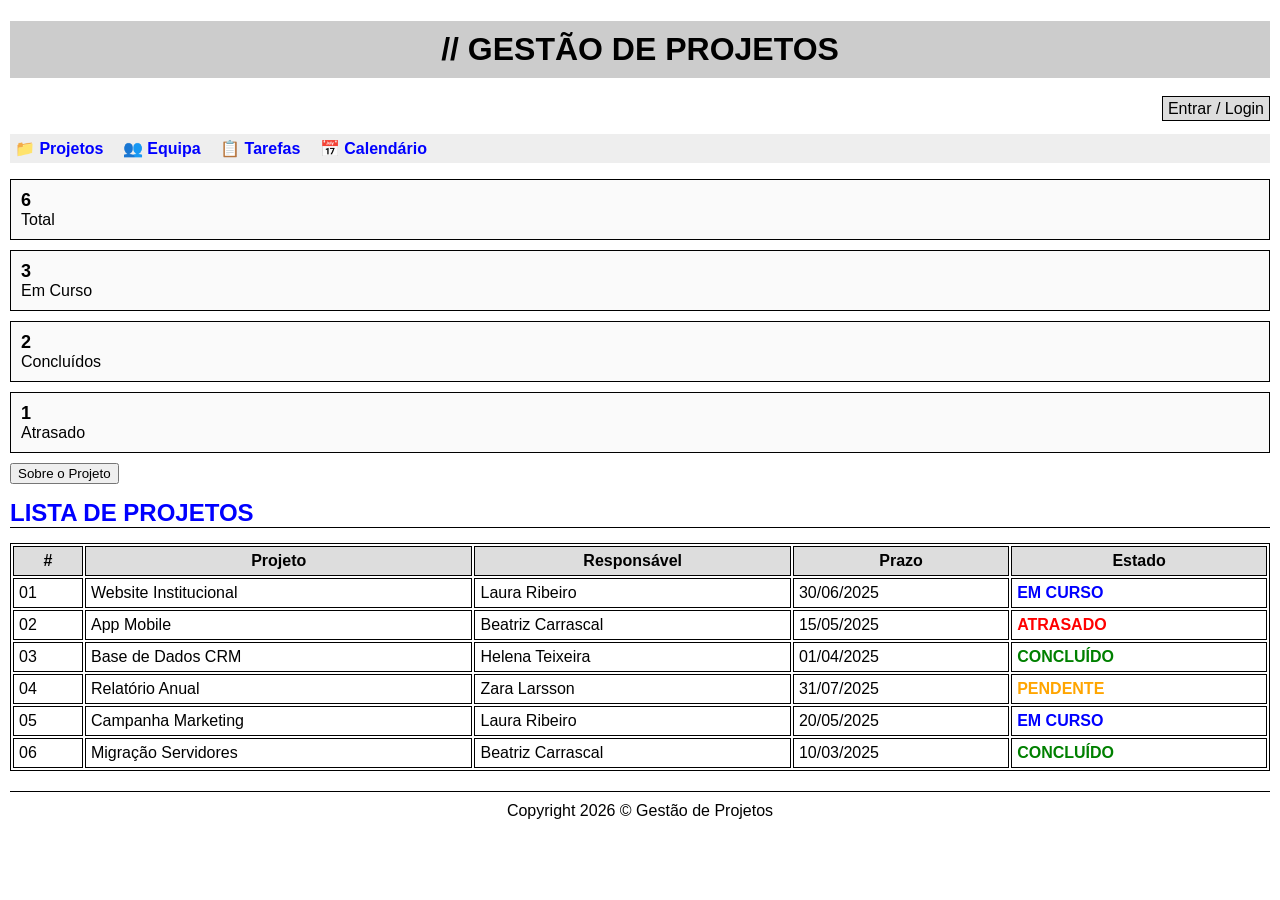
==== index.html @ 598c0485 "alterei o index" ====
<!DOCTYPE html>
<html>
<head>
  <meta charset="UTF-8">
  <meta name="viewport" content="width=device-width, initial-scale=1.0">
  <title>Gestão de Projetos</title>
  <link rel="stylesheet" href="styles/style.css">
  <script src="scripts/validacoes.js"></script>
</head>
<body>

<div id="all">
  <header>
    <h1>// GESTÃO DE PROJETOS</h1>
    <div class="login-container">
      <a href="login.html" class="btn-login">Entrar / Login</a>
    </div>
  </header>

  <div class="main-wrap">

    <nav>
      <ul>
        <li class="active"><a href="index.html">📁 Projetos</a></li>
        <li><a href="equipa.html">👥 Equipa</a></li>
        <li><a href="tarefas.html">📋 Tarefas</a></li>
        <li><a href="calendario.html">📅 Calendário</a></li>
      </ul>
    </nav>

    <div id="texto">

      <div class="cards">
        <div class="card">
          <span class="num">6</span><br>
          <span class="label">Total</span>
        </div>
        <div class="card">
          <span class="num">3</span><br>
          <span class="label">Em Curso</span>
        </div>
        <div class="card">
          <span class="num">2</span><br>
          <span class="label">Concluídos</span>
        </div>
        <div class="card">
          <span class="num">1</span><br>
          <span class="label">Atrasado</span>
        </div>
      </div>

      <button type="button" id="btn-sobre">Sobre o Projeto</button>
      
      <p id="info-grupo" hidden>
        <strong>Guião W0 - Gestão de Projetos</strong><br>
        Este projeto é uma plataforma para gestão de tarefas e equipas.<br>
        <strong>Grupo:</strong> Laura Ribeiro, Beatriz Carrascal, Helena Teixeira<br>
      </p>

      <h2>LISTA DE PROJETOS</h2>

      <table>
        <thead>
          <tr>
            <th>#</th>
            <th>Projeto</th>
            <th>Responsável</th>
            <th>Prazo</th>
            <th>Estado</th>
          </tr>
        </thead>
        <tbody>
          <tr>
            <td>01</td>
            <td>Website Institucional</td>
            <td>Laura Ribeiro</td>
            <td>30/06/2025</td>
            <td><span class="badge badge-em-curso">EM CURSO</span></td>
          </tr>
          <tr>
            <td>02</td>
            <td>App Mobile</td>
            <td>Beatriz Carrascal</td>
            <td>15/05/2025</td>
            <td><span class="badge badge-atrasado">ATRASADO</span></td>
          </tr>
          <tr>
            <td>03</td>
            <td>Base de Dados CRM</td>
            <td>Helena Teixeira</td>
            <td>01/04/2025</td>
            <td><span class="badge badge-concluido">CONCLUÍDO</span></td>
          </tr>
          <tr>
            <td>04</td>
            <td>Relatório Anual</td>
            <td>Zara Larsson</td>
            <td>31/07/2025</td>
            <td><span class="badge badge-pendente">PENDENTE</span></td>
          </tr>
          <tr>
            <td>05</td>
            <td>Campanha Marketing</td>
            <td>Laura Ribeiro</td>
            <td>20/05/2025</td>
            <td><span class="badge badge-em-curso">EM CURSO</span></td>
          </tr>
          <tr>
            <td>06</td>
            <td>Migração Servidores</td>
            <td>Beatriz Carrascal</td>
            <td>10/03/2025</td>
            <td><span class="badge badge-concluido">CONCLUÍDO</span></td>
          </tr>
        </tbody>
      </table>

    </div>

  </div>

  <footer>
    <div class="cr">Copyright 2026 &copy; Gestão de Projetos</div>
  </footer>

</div>

</body>
</html>
---- styles/style.css ----
body {
  font-family: Arial, sans-serif;
  background-color: #ffffff;
  color: #000000;
  margin: 10px;
}

h1 {
  background-color: #cccccc;
  color: #000000;
  text-align: center;
  padding: 10px;
}

h2 {
  color: #0000ff;
  border-bottom: 1px solid #000000;
  margin-top: 15px;
  margin-bottom: 15px;
}

a {
  color: #0000ff;
}

a:visited {
  color: purple;
}

nav ul {
  list-style-type: none;
  background-color: #eeeeee;
  padding: 5px;
}

nav ul li {
  display: inline; 
  margin-right: 15px;
}

nav ul li a {
  text-decoration: none;
  font-weight: bold;
}

table {
  width: 100%;
  border: 1px solid #000000;
  margin-top: 10px;
}

th, td {
  border: 1px solid #000000;
  padding: 5px;
}

thead {
  background-color: #dddddd;
}

.login-container {
  text-align: right;
  margin-bottom: 10px;
}

.btn-login, .btn-export {
  background-color: #dddddd;
  border: 1px solid #000000;
  padding: 3px 5px;
  text-decoration: none;
  color: #000000;
}

.badge {
  font-weight: bold;
}
.badge-em-curso  { color: blue; }
.badge-concluido { color: green; }
.badge-pendente  { color: orange; }
.badge-atrasado  { color: red; }

.card, .team-member, .evento-card {
  border: 1px solid #000000;
  padding: 10px;
  margin-bottom: 10px;
  background-color: #fafafa;
}

.card .num {
  font-size: 18px;
  font-weight: bold;
}

.member-avatar {
  font-size: 18px;
  font-weight: bold;
}

.login-body {
  background-color: #f0f0f0;
  padding: 50px;
}

.login-card {
  background-color: #ffffff;
  border: 1px solid #000000;
  width: 280px;
  margin: 0 auto;
  padding: 15px;
}

.input-group {
  margin-bottom: 10px;
}

.input-group label {
  display: block;
}

.input-group input {
  width: 95%;
}

.login-btn {
  width: 100%;
  padding: 5px;
  background-color: #cccccc;
  border: 1px solid #000000;
  cursor: pointer;
}

footer {
  margin-top: 20px;
  border-top: 1px solid #000000;
  padding: 10px;
  text-align: center;
}
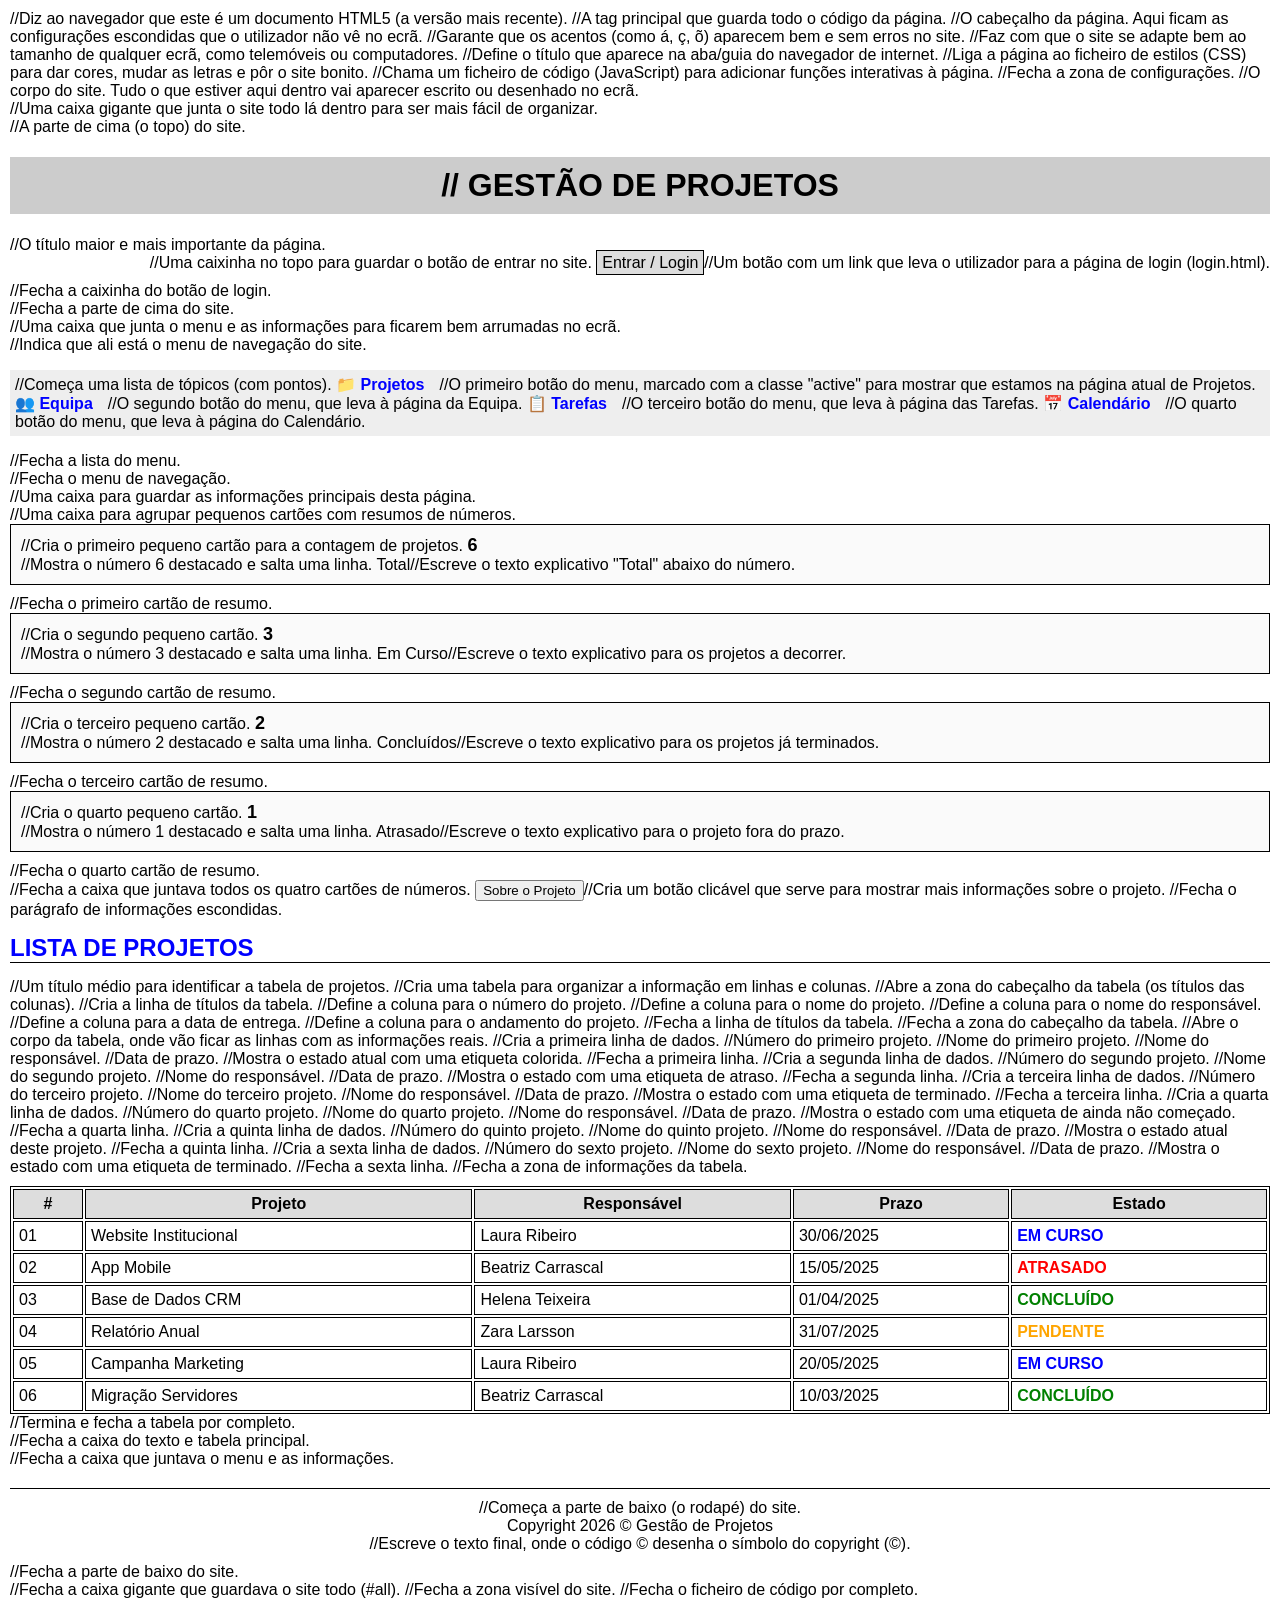
==== commit cc10e38b: "Adicionei os comentários" ====
--- a/index.html
+++ b/index.html
@@ -1,129 +1,129 @@
-<!DOCTYPE html>
-<html>
-<head>
-  <meta charset="UTF-8">
-  <meta name="viewport" content="width=device-width, initial-scale=1.0">
-  <title>Gestão de Projetos</title>
-  <link rel="stylesheet" href="styles/style.css">
-  <script src="scripts/validacoes.js"></script>
-</head>
-<body>
+<!DOCTYPE html>//Diz ao navegador que este é um documento HTML5 (a versão mais recente).
+<html>//A tag principal que guarda todo o código da página.
+<head>//O cabeçalho da página. Aqui ficam as configurações escondidas que o utilizador não vê no ecrã.
+  <meta charset="UTF-8">//Garante que os acentos (como á, ç, õ) aparecem bem e sem erros no site.
+  <meta name="viewport" content="width=device-width, initial-scale=1.0">//Faz com que o site se adapte bem ao tamanho de qualquer ecrã, como telemóveis ou computadores.
+  <title>Gestão de Projetos</title>//Define o título que aparece na aba/guia do navegador de internet.
+  <link rel="stylesheet" href="styles/style.css">//Liga a página ao ficheiro de estilos (CSS) para dar cores, mudar as letras e pôr o site bonito.
+  <script src="scripts/validacoes.js"></script>//Chama um ficheiro de código (JavaScript) para adicionar funções interativas à página.
+</head>//Fecha a zona de configurações.
+<body>//O corpo do site. Tudo o que estiver aqui dentro vai aparecer escrito ou desenhado no ecrã.
 
-<div id="all">
-  <header>
-    <h1>// GESTÃO DE PROJETOS</h1>
-    <div class="login-container">
-      <a href="login.html" class="btn-login">Entrar / Login</a>
-    </div>
-  </header>
+<div id="all">//Uma caixa gigante que junta o site todo lá dentro para ser mais fácil de organizar.
+  <header>//A parte de cima (o topo) do site.
+    <h1>// GESTÃO DE PROJETOS</h1>//O título maior e mais importante da página.
+    <div class="login-container">//Uma caixinha no topo para guardar o botão de entrar no site.
+      <a href="login.html" class="btn-login">Entrar / Login</a>//Um botão com um link que leva o utilizador para a página de login (login.html).
+    </div>//Fecha a caixinha do botão de login.
+  </header>//Fecha a parte de cima do site.
 
-  <div class="main-wrap">
+  <div class="main-wrap">//Uma caixa que junta o menu e as informações para ficarem bem arrumadas no ecrã.
 
-    <nav>
-      <ul>
-        <li class="active"><a href="index.html">📁 Projetos</a></li>
-        <li><a href="equipa.html">👥 Equipa</a></li>
-        <li><a href="tarefas.html">📋 Tarefas</a></li>
-        <li><a href="calendario.html">📅 Calendário</a></li>
-      </ul>
-    </nav>
+    <nav>//Indica que ali está o menu de navegação do site.  
+      <ul>//Começa uma lista de tópicos (com pontos).
+        <li class="active"><a href="index.html">📁 Projetos</a></li>//O primeiro botão do menu, marcado com a classe "active" para mostrar que estamos na página atual de Projetos.
+        <li><a href="equipa.html">👥 Equipa</a></li>//O segundo botão do menu, que leva à página da Equipa.
+        <li><a href="tarefas.html">📋 Tarefas</a></li>//O terceiro botão do menu, que leva à página das Tarefas.  
+        <li><a href="calendario.html">📅 Calendário</a></li>//O quarto botão do menu, que leva à página do Calendário.
+      </ul>//Fecha a lista do menu.
+    </nav>//Fecha o menu de navegação.
 
-    <div id="texto">
+    <div id="texto">//Uma caixa para guardar as informações principais desta página.
 
-      <div class="cards">
-        <div class="card">
-          <span class="num">6</span><br>
-          <span class="label">Total</span>
-        </div>
-        <div class="card">
-          <span class="num">3</span><br>
-          <span class="label">Em Curso</span>
-        </div>
-        <div class="card">
-          <span class="num">2</span><br>
-          <span class="label">Concluídos</span>
-        </div>
-        <div class="card">
-          <span class="num">1</span><br>
-          <span class="label">Atrasado</span>
-        </div>
-      </div>
+      <div class="cards">//Uma caixa para agrupar pequenos cartões com resumos de números.
+        <div class="card">//Cria o primeiro pequeno cartão para a contagem de projetos.
+          <span class="num">6</span><br>//Mostra o número 6 destacado e salta uma linha.
+          <span class="label">Total</span>//Escreve o texto explicativo "Total" abaixo do número.
+        </div>//Fecha o primeiro cartão de resumo.
+        <div class="card">//Cria o segundo pequeno cartão.
+          <span class="num">3</span><br>//Mostra o número 3 destacado e salta uma linha.
+          <span class="label">Em Curso</span>//Escreve o texto explicativo para os projetos a decorrer.
+        </div>//Fecha o segundo cartão de resumo.
+        <div class="card">//Cria o terceiro pequeno cartão.
+          <span class="num">2</span><br>//Mostra o número 2 destacado e salta uma linha.  
+          <span class="label">Concluídos</span>//Escreve o texto explicativo para os projetos já terminados.
+        </div>//Fecha o terceiro cartão de resumo.  
+        <div class="card">//Cria o quarto pequeno cartão.
+          <span class="num">1</span><br>//Mostra o número 1 destacado e salta uma linha.
+          <span class="label">Atrasado</span>//Escreve o texto explicativo para o projeto fora do prazo.
+        </div>//Fecha o quarto cartão de resumo.
+      </div>//Fecha a caixa que juntava todos os quatro cartões de números.
 
-      <button type="button" id="btn-sobre">Sobre o Projeto</button>
+      <button type="button" id="btn-sobre">Sobre o Projeto</button>//Cria um botão clicável que serve para mostrar mais informações sobre o projeto.
       
-      <p id="info-grupo" hidden>
-        <strong>Guião W0 - Gestão de Projetos</strong><br>
-        Este projeto é uma plataforma para gestão de tarefas e equipas.<br>
-        <strong>Grupo:</strong> Laura Ribeiro, Beatriz Carrascal, Helena Teixeira<br>
-      </p>
+      <p id="info-grupo" hidden>//Cria um parágrafo com um identificador, que começa escondido (hidden) e só aparece quando se clica no botão anterior.
+        <strong>Projeto DEAPC - Gestão de Projetos</strong><br>// Nome do projeto destacado em negrito e salta uma linha.  
+        O principal objetivo da aplicação é otimizar a gestão de projetos através de uma plataforma centralizada. O sistema permite reunir dados de projetos, equipas e tarefas no mesmo espaço, garantindo a atualização das listas de tarefas e a monitorização contínua do progresso e do estado das atividades.<br>//Texto normal que explica o que faz o sistema e salta uma linha no fim.  
+        <strong>Grupo:</strong> Laura Ribeiro, Beatriz Carrascal, Helena Teixeira<br>//Mostra a palavra "Grupo:" a negrito e lista os nomes das pessoas.
+      </p>//Fecha o parágrafo de informações escondidas.
 
-      <h2>LISTA DE PROJETOS</h2>
+      <h2>LISTA DE PROJETOS</h2>//Um título médio para identificar a tabela de projetos.
 
-      <table>
-        <thead>
-          <tr>
-            <th>#</th>
-            <th>Projeto</th>
-            <th>Responsável</th>
-            <th>Prazo</th>
-            <th>Estado</th>
-          </tr>
-        </thead>
-        <tbody>
-          <tr>
-            <td>01</td>
-            <td>Website Institucional</td>
-            <td>Laura Ribeiro</td>
-            <td>30/06/2025</td>
-            <td><span class="badge badge-em-curso">EM CURSO</span></td>
-          </tr>
-          <tr>
-            <td>02</td>
-            <td>App Mobile</td>
-            <td>Beatriz Carrascal</td>
-            <td>15/05/2025</td>
-            <td><span class="badge badge-atrasado">ATRASADO</span></td>
-          </tr>
-          <tr>
-            <td>03</td>
-            <td>Base de Dados CRM</td>
-            <td>Helena Teixeira</td>
-            <td>01/04/2025</td>
-            <td><span class="badge badge-concluido">CONCLUÍDO</span></td>
-          </tr>
-          <tr>
-            <td>04</td>
-            <td>Relatório Anual</td>
-            <td>Zara Larsson</td>
-            <td>31/07/2025</td>
-            <td><span class="badge badge-pendente">PENDENTE</span></td>
-          </tr>
-          <tr>
-            <td>05</td>
-            <td>Campanha Marketing</td>
-            <td>Laura Ribeiro</td>
-            <td>20/05/2025</td>
-            <td><span class="badge badge-em-curso">EM CURSO</span></td>
-          </tr>
-          <tr>
-            <td>06</td>
-            <td>Migração Servidores</td>
-            <td>Beatriz Carrascal</td>
-            <td>10/03/2025</td>
-            <td><span class="badge badge-concluido">CONCLUÍDO</span></td>
-          </tr>
-        </tbody>
-      </table>
+      <table>//Cria uma tabela para organizar a informação em linhas e colunas.
+        <thead>//Abre a zona do cabeçalho da tabela (os títulos das colunas).
+          <tr>//Cria a linha de títulos da tabela.
+            <th>#</th>//Define a coluna para o número do projeto.
+            <th>Projeto</th>//Define a coluna para o nome do projeto.  
+            <th>Responsável</th>//Define a coluna para o nome do responsável.
+            <th>Prazo</th>//Define a coluna para a data de entrega.
+            <th>Estado</th>//Define a coluna para o andamento do projeto.
+          </tr>//Fecha a linha de títulos da tabela.
+        </thead>//Fecha a zona do cabeçalho da tabela.
+        <tbody>//Abre o corpo da tabela, onde vão ficar as linhas com as informações reais.
+          <tr>//Cria a primeira linha de dados.
+            <td>01</td>//Número do primeiro projeto.
+            <td>Website Institucional</td>//Nome do primeiro projeto.  
+            <td>Laura Ribeiro</td>//Nome do responsável.
+            <td>30/06/2025</td>//Data de prazo.
+            <td><span class="badge badge-em-curso">EM CURSO</span></td>//Mostra o estado atual com uma etiqueta colorida.  
+          </tr>//Fecha a primeira linha.
+          <tr>//Cria a segunda linha de dados.
+            <td>02</td>//Número do segundo projeto.
+            <td>App Mobile</td>//Nome do segundo projeto.  
+            <td>Beatriz Carrascal</td>//Nome do responsável.
+            <td>15/05/2025</td>//Data de prazo.  
+            <td><span class="badge badge-atrasado">ATRASADO</span></td>//Mostra o estado com uma etiqueta de atraso.
+          </tr>//Fecha a segunda linha.
+          <tr>//Cria a terceira linha de dados.
+            <td>03</td>//Número do terceiro projeto.
+            <td>Base de Dados CRM</td>//Nome do terceiro projeto.
+            <td>Helena Teixeira</td>//Nome do responsável.
+            <td>01/04/2025</td>//Data de prazo.
+            <td><span class="badge badge-concluido">CONCLUÍDO</span></td>//Mostra o estado com uma etiqueta de terminado.
+          </tr>//Fecha a terceira linha.
+          <tr>//Cria a quarta linha de dados.
+            <td>04</td>//Número do quarto projeto.
+            <td>Relatório Anual</td>//Nome do quarto projeto.
+            <td>Zara Larsson</td>//Nome do responsável.
+            <td>31/07/2025</td>//Data de prazo.
+            <td><span class="badge badge-pendente">PENDENTE</span></td>//Mostra o estado com uma etiqueta de ainda não começado.
+          </tr>//Fecha a quarta linha.
+          <tr>//Cria a quinta linha de dados.
+            <td>05</td>//Número do quinto projeto.
+            <td>Campanha Marketing</td>//Nome do quinto projeto.
+            <td>Laura Ribeiro</td>//Nome do responsável.
+            <td>20/05/2025</td>//Data de prazo.
+            <td><span class="badge badge-em-curso">EM CURSO</span></td>//Mostra o estado atual deste projeto.
+          </tr>//Fecha a quinta linha.
+          <tr>//Cria a sexta linha de dados.
+            <td>06</td>//Número do sexto projeto.
+            <td>Migração Servidores</td>//Nome do sexto projeto.
+            <td>Beatriz Carrascal</td>//Nome do responsável.
+            <td>10/03/2025</td>//Data de prazo.
+            <td><span class="badge badge-concluido">CONCLUÍDO</span></td>//Mostra o estado com uma etiqueta de terminado.
+          </tr>//Fecha a sexta linha.
+        </tbody>//Fecha a zona de informações da tabela.
+      </table>//Termina e fecha a tabela por completo.
 
-    </div>
+    </div>//Fecha a caixa do texto e tabela principal.
 
-  </div>
+  </div>//Fecha a caixa que juntava o menu e as informações.
 
-  <footer>
-    <div class="cr">Copyright 2026 &copy; Gestão de Projetos</div>
-  </footer>
+  <footer>//Começa a parte de baixo (o rodapé) do site.
+    <div class="cr">Copyright 2026 &copy; Gestão de Projetos</div>//Escreve o texto final, onde o código &copy; desenha o símbolo do copyright (©).
+  </footer>//Fecha a parte de baixo do site.
 
-</div>
+</div>//Fecha a caixa gigante que guardava o site todo (#all).
 
-</body>
-</html>+</body>//Fecha a zona visível do site.
+</html>//Fecha o ficheiro de código por completo.
--- a/styles/style.css
+++ b/styles/style.css
@@ -1,89 +1,105 @@
+/* Aplica estilos ao corpo inteiro de todas as páginas */
 body {
-  font-family: Arial, sans-serif;
-  background-color: #ffffff;
-  color: #000000;
-  margin: 10px;
+  font-family: Arial, sans-serif; /* Define a fonte do texto*/
+  background-color: #ffffff; /* Define a cor de fundo como branco */
+  color: #000000; /* Define a cor do texto como preto */
+  margin: 10px; /* Cria uma margem de segurança de 10 píxeis a toda a volta da página */
 }
 
+/* Aplica estilos aos títulos principais (Tag h1) */
 h1 {
-  background-color: #cccccc;
-  color: #000000;
-  text-align: center;
-  padding: 10px;
+  background-color: #cccccc; /* Define uma cor de fundo cinzenta clara para o título */
+  color: #000000; /* Define a cor do texto do título como preto */
+  text-align: center; /* Centra o texto do título horizontalmente */
+  padding: 10px; /* Cria um espaçamento interno de 10 píxeis entre o texto e a borda do fundo */
 }
 
+/* Aplica estilos aos subtítulos (Tag h2) */
 h2 {
-  color: #0000ff;
-  border-bottom: 1px solid #000000;
-  margin-top: 15px;
-  margin-bottom: 15px;
+  color: #0000ff; /* Define a cor do texto como azul */
+  border-bottom: 1px solid #000000; /* Cria uma linha preta sólida de 1 píxel logo abaixo do subtítulo */
+  margin-top: 15px; /* Espaço exterior de 15 píxeis acima do h2 */
+  margin-bottom: 15px; /* Espaço exterior de 15 píxeis abaixo do h2 */
 }
 
+/* Aplica estilos a todos os links (Tag a) */
 a {
-  color: #0000ff;
+  color: #0000ff; /* Define a cor padrão dos links como azul */
 }
 
+/* Altera o aspeto dos links que o utilizador já clicou/visitou anteriormente */
 a:visited {
-  color: purple;
+  color: purple; /* Transforma a cor do link visitado em roxo */
 }
 
+/* Aplica estilos ao contentor da lista do menu de navegação */
 nav ul {
-  list-style-type: none;
-  background-color: #eeeeee;
-  padding: 5px;
+  list-style-type: none; /* Remove as bolinhas/pontos padrão da lista predefinida */
+  background-color: #eeeeee; /* Define um fundo cinzento muito claro para a barra de menu */
+  padding: 5px; /* Espaçamento interno de 5 píxeis dentro do menu */
 }
 
+/* Aplica estilos a cada item individual do menu (as opções) */
 nav ul li {
-  display: inline; 
-  margin-right: 15px;
+  display: inline; /* Força os itens a ficarem lado a lado (na horizontal) em vez de empilhados */
+  margin-right: 15px; /* Cria um espaço de 15 píxeis à direita de cada item para que não fiquem colados */
 }
 
+/* Aplica estilos aos links que estão especificamente dentro do menu de navegação */
 nav ul li a {
-  text-decoration: none;
-  font-weight: bold;
+  text-decoration: none; /* Remove o sublinhado padrão dos links no menu */
+  font-weight: bold; /* Torna o texto do menu em negrito */
 }
 
+/* Aplica estilos globais para todas as tabelas */
 table {
-  width: 100%;
-  border: 1px solid #000000;
-  margin-top: 10px;
+  width: 100%; width: 100%; /* Força a tabela a esticar até ocupar 100% da largura do ecrã disponível */
+  border: 1px solid #000000; /* Coloca uma borda preta sólida de 1 píxel à volta da tabela */
+  margin-top: 10px; /* Afasta a tabela 10 píxeis do elemento que estiver acima dela */
 }
 
+/* Aplica estilos simultaneamente às células de cabeçalho (th) e células normais (td) */
 th, td {
-  border: 1px solid #000000;
-  padding: 5px;
+  border: 1px solid #000000; /* Desenha uma borda preta de 1 píxel à volta de cada célula individual */
+  padding: 5px; /* Dá um espaçamento interno de 5 píxeis para o texto não colar nas bordas */
 }
 
+/* Aplica estilos específicos à linha de cabeçalho da tabela */
 thead {
-  background-color: #dddddd;
+  background-color: #dddddd; /* Define um fundo cinzento claro para a linha de cabeçalho */
 }
 
+/* Classe utilitária para posicionar a zona de login */
 .login-container {
-  text-align: right;
-  margin-bottom: 10px;
+  text-align: right; /* Alinha o botão ou texto de login totalmente à direita */
+  margin-bottom: 10px; /* Afasta este bloco 10 píxeis do conteúdo que vem abaixo */
 }
 
+/* Estilização conjunta dos botões de Login e de Exportar Calendário */
 .btn-login, .btn-export {
-  background-color: #dddddd;
-  border: 1px solid #000000;
-  padding: 3px 5px;
-  text-decoration: none;
-  color: #000000;
+  background-color: #dddddd; /* Define a cor de fundo do botão como cinzento */
+  border: 1px solid #000000; /* Cria uma borda preta fina de 1 píxel */
+  padding: 3px 5px; /* Define o tamanho interno: 3 píxeis acima/abaixo e 5 píxeis aos lados */
+  text-decoration: none; /* Garante que o texto (que é um link) não fica sublinhado */
+  color: #000000; /* Define a cor do texto do botão como preto */
 }
 
+/* Classe base para os emblemas (badges) de estado na tabela */
 .badge {
-  font-weight: bold;
+  font-weight: bold; /* Torna o texto do estado sempre em negrito */
 }
-.badge-em-curso  { color: blue; }
-.badge-concluido { color: green; }
-.badge-pendente  { color: orange; }
-.badge-atrasado  { color: red; }
+/* Classes específicas que mudam a cor do texto dependendo do estado da tarefa */
+.badge-em-curso  { color: blue; } /* Se estiver em curso, o texto fica azul */
+.badge-concluido { color: green; } /* Se estiver concluído, o texto fica verde */
+.badge-pendente  { color: orange; } /* Se estiver pendente, o texto fica cor-de-laranja */
+.badge-atrasado  { color: red; } /* Se estiver atrasado, o texto fica vermelho */
 
+/* Aplica estilos estruturais idênticos a blocos de informação (cards, membros da equipa e eventos) */
 .card, .team-member, .evento-card {
-  border: 1px solid #000000;
-  padding: 10px;
-  margin-bottom: 10px;
-  background-color: #fafafa;
+  border: 1px solid #000000; /* Moldura preta fina ao redor do bloco */
+  padding: 10px; /* Espaço livre interno de 10 píxeis em todos os lados */
+  margin-bottom: 10px; /* Empurra o bloco seguinte 10 píxeis para baixo, separando-os */
+  background-color: #fafafa; /* Define uma cor de fundo quase branca para o bloco */
 }
 
 .card .num {
@@ -109,17 +125,21 @@
   padding: 15px;
 }
 
+
 .input-group {
   margin-bottom: 10px;
 }
+
 
 .input-group label {
   display: block;
 }
 
+
 .input-group input {
   width: 95%;
 }
+
 
 .login-btn {
   width: 100%;
@@ -129,6 +149,7 @@
   cursor: pointer;
 }
 
+
 footer {
   margin-top: 20px;
   border-top: 1px solid #000000;
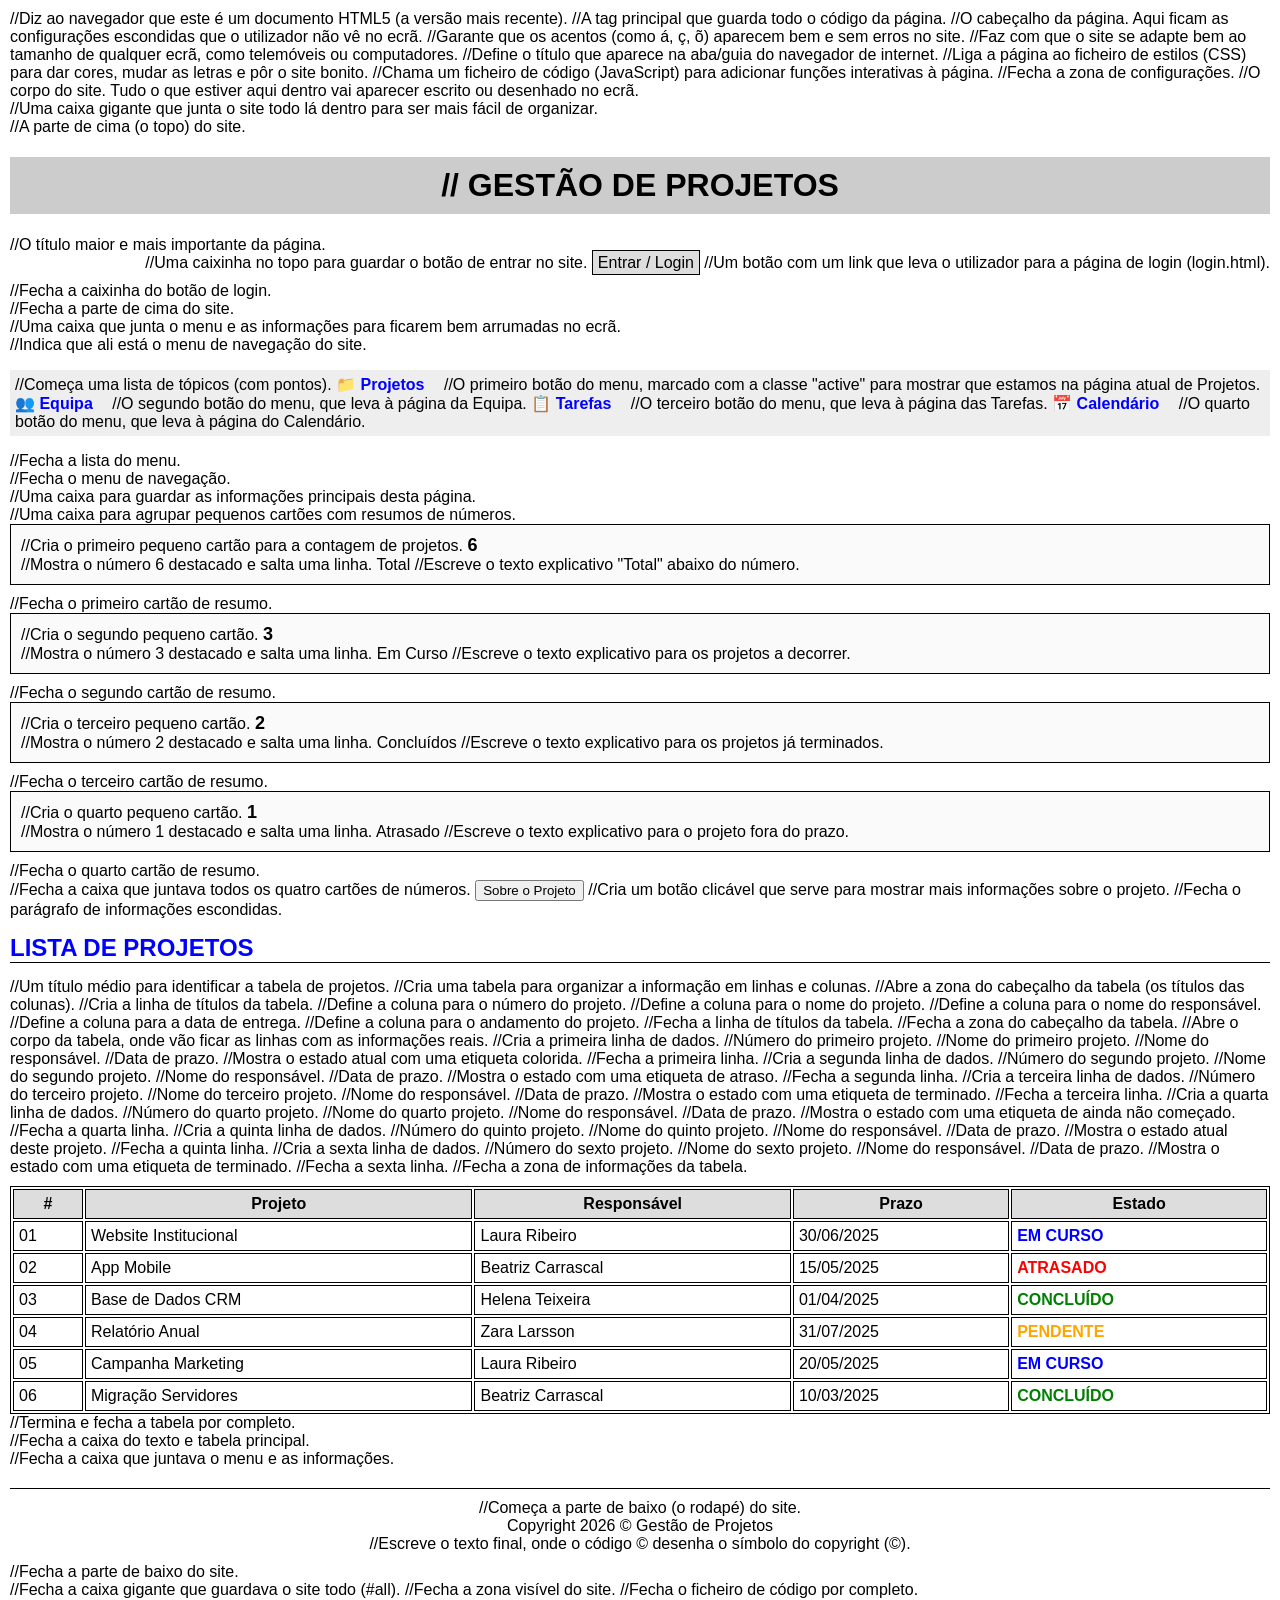
==== commit 742f932a: "tarefas.html e login.html" ====
--- a/index.html
+++ b/index.html
@@ -1,129 +1,129 @@
-<!DOCTYPE html>//Diz ao navegador que este é um documento HTML5 (a versão mais recente).
-<html>//A tag principal que guarda todo o código da página.
-<head>//O cabeçalho da página. Aqui ficam as configurações escondidas que o utilizador não vê no ecrã.
-  <meta charset="UTF-8">//Garante que os acentos (como á, ç, õ) aparecem bem e sem erros no site.
-  <meta name="viewport" content="width=device-width, initial-scale=1.0">//Faz com que o site se adapte bem ao tamanho de qualquer ecrã, como telemóveis ou computadores.
-  <title>Gestão de Projetos</title>//Define o título que aparece na aba/guia do navegador de internet.
-  <link rel="stylesheet" href="styles/style.css">//Liga a página ao ficheiro de estilos (CSS) para dar cores, mudar as letras e pôr o site bonito.
-  <script src="scripts/validacoes.js"></script>//Chama um ficheiro de código (JavaScript) para adicionar funções interativas à página.
-</head>//Fecha a zona de configurações.
-<body>//O corpo do site. Tudo o que estiver aqui dentro vai aparecer escrito ou desenhado no ecrã.
+<!DOCTYPE html> //Diz ao navegador que este é um documento HTML5 (a versão mais recente).
+<html> //A tag principal que guarda todo o código da página.
+<head> //O cabeçalho da página. Aqui ficam as configurações escondidas que o utilizador não vê no ecrã.
+  <meta charset="UTF-8"> //Garante que os acentos (como á, ç, õ) aparecem bem e sem erros no site.
+  <meta name="viewport" content="width=device-width, initial-scale=1.0"> //Faz com que o site se adapte bem ao tamanho de qualquer ecrã, como telemóveis ou computadores.
+  <title>Gestão de Projetos</title> //Define o título que aparece na aba/guia do navegador de internet.
+  <link rel="stylesheet" href="styles/style.css"> //Liga a página ao ficheiro de estilos (CSS) para dar cores, mudar as letras e pôr o site bonito.
+  <script src="scripts/validacoes.js"></script> //Chama um ficheiro de código (JavaScript) para adicionar funções interativas à página.
+</head> //Fecha a zona de configurações.
+<body> //O corpo do site. Tudo o que estiver aqui dentro vai aparecer escrito ou desenhado no ecrã.
 
-<div id="all">//Uma caixa gigante que junta o site todo lá dentro para ser mais fácil de organizar.
-  <header>//A parte de cima (o topo) do site.
-    <h1>// GESTÃO DE PROJETOS</h1>//O título maior e mais importante da página.
-    <div class="login-container">//Uma caixinha no topo para guardar o botão de entrar no site.
-      <a href="login.html" class="btn-login">Entrar / Login</a>//Um botão com um link que leva o utilizador para a página de login (login.html).
-    </div>//Fecha a caixinha do botão de login.
-  </header>//Fecha a parte de cima do site.
+<div id="all"> //Uma caixa gigante que junta o site todo lá dentro para ser mais fácil de organizar.
+  <header> //A parte de cima (o topo) do site.
+    <h1> // GESTÃO DE PROJETOS</h1> //O título maior e mais importante da página.
+    <div class="login-container"> //Uma caixinha no topo para guardar o botão de entrar no site.
+      <a href="login.html" class="btn-login">Entrar / Login</a> //Um botão com um link que leva o utilizador para a página de login (login.html).
+    </div> //Fecha a caixinha do botão de login.
+  </header> //Fecha a parte de cima do site.
 
-  <div class="main-wrap">//Uma caixa que junta o menu e as informações para ficarem bem arrumadas no ecrã.
+  <div class="main-wrap"> //Uma caixa que junta o menu e as informações para ficarem bem arrumadas no ecrã.
 
-    <nav>//Indica que ali está o menu de navegação do site.  
-      <ul>//Começa uma lista de tópicos (com pontos).
-        <li class="active"><a href="index.html">📁 Projetos</a></li>//O primeiro botão do menu, marcado com a classe "active" para mostrar que estamos na página atual de Projetos.
-        <li><a href="equipa.html">👥 Equipa</a></li>//O segundo botão do menu, que leva à página da Equipa.
-        <li><a href="tarefas.html">📋 Tarefas</a></li>//O terceiro botão do menu, que leva à página das Tarefas.  
-        <li><a href="calendario.html">📅 Calendário</a></li>//O quarto botão do menu, que leva à página do Calendário.
-      </ul>//Fecha a lista do menu.
-    </nav>//Fecha o menu de navegação.
+    <nav> //Indica que ali está o menu de navegação do site.  
+      <ul> //Começa uma lista de tópicos (com pontos).
+        <li class="active"><a href="index.html">📁 Projetos</a></li> //O primeiro botão do menu, marcado com a classe "active" para mostrar que estamos na página atual de Projetos.
+        <li><a href="equipa.html">👥 Equipa</a></li> //O segundo botão do menu, que leva à página da Equipa.
+        <li><a href="tarefas.html">📋 Tarefas</a></li> //O terceiro botão do menu, que leva à página das Tarefas.  
+        <li><a href="calendario.html">📅 Calendário</a></li> //O quarto botão do menu, que leva à página do Calendário.
+      </ul> //Fecha a lista do menu.
+    </nav> //Fecha o menu de navegação.
 
-    <div id="texto">//Uma caixa para guardar as informações principais desta página.
+    <div id="texto"> //Uma caixa para guardar as informações principais desta página.
 
-      <div class="cards">//Uma caixa para agrupar pequenos cartões com resumos de números.
-        <div class="card">//Cria o primeiro pequeno cartão para a contagem de projetos.
-          <span class="num">6</span><br>//Mostra o número 6 destacado e salta uma linha.
-          <span class="label">Total</span>//Escreve o texto explicativo "Total" abaixo do número.
-        </div>//Fecha o primeiro cartão de resumo.
-        <div class="card">//Cria o segundo pequeno cartão.
-          <span class="num">3</span><br>//Mostra o número 3 destacado e salta uma linha.
-          <span class="label">Em Curso</span>//Escreve o texto explicativo para os projetos a decorrer.
-        </div>//Fecha o segundo cartão de resumo.
-        <div class="card">//Cria o terceiro pequeno cartão.
-          <span class="num">2</span><br>//Mostra o número 2 destacado e salta uma linha.  
-          <span class="label">Concluídos</span>//Escreve o texto explicativo para os projetos já terminados.
-        </div>//Fecha o terceiro cartão de resumo.  
-        <div class="card">//Cria o quarto pequeno cartão.
-          <span class="num">1</span><br>//Mostra o número 1 destacado e salta uma linha.
-          <span class="label">Atrasado</span>//Escreve o texto explicativo para o projeto fora do prazo.
-        </div>//Fecha o quarto cartão de resumo.
-      </div>//Fecha a caixa que juntava todos os quatro cartões de números.
+      <div class="cards"> //Uma caixa para agrupar pequenos cartões com resumos de números.
+        <div class="card"> //Cria o primeiro pequeno cartão para a contagem de projetos.
+          <span class="num">6</span><br> //Mostra o número 6 destacado e salta uma linha.
+          <span class="label">Total</span> //Escreve o texto explicativo "Total" abaixo do número.
+        </div> //Fecha o primeiro cartão de resumo.
+        <div class="card"> //Cria o segundo pequeno cartão.
+          <span class="num">3</span><br> //Mostra o número 3 destacado e salta uma linha.
+          <span class="label">Em Curso</span> //Escreve o texto explicativo para os projetos a decorrer.
+        </div> //Fecha o segundo cartão de resumo.
+        <div class="card"> //Cria o terceiro pequeno cartão.
+          <span class="num">2</span><br> //Mostra o número 2 destacado e salta uma linha.  
+          <span class="label">Concluídos</span> //Escreve o texto explicativo para os projetos já terminados.
+        </div> //Fecha o terceiro cartão de resumo.  
+        <div class="card"> //Cria o quarto pequeno cartão.
+          <span class="num">1</span><br> //Mostra o número 1 destacado e salta uma linha.
+          <span class="label">Atrasado</span> //Escreve o texto explicativo para o projeto fora do prazo.
+        </div> //Fecha o quarto cartão de resumo.
+      </div> //Fecha a caixa que juntava todos os quatro cartões de números.
 
-      <button type="button" id="btn-sobre">Sobre o Projeto</button>//Cria um botão clicável que serve para mostrar mais informações sobre o projeto.
+      <button type="button" id="btn-sobre">Sobre o Projeto</button> //Cria um botão clicável que serve para mostrar mais informações sobre o projeto.
       
-      <p id="info-grupo" hidden>//Cria um parágrafo com um identificador, que começa escondido (hidden) e só aparece quando se clica no botão anterior.
-        <strong>Projeto DEAPC - Gestão de Projetos</strong><br>// Nome do projeto destacado em negrito e salta uma linha.  
+      <p id="info-grupo" hidden> //Cria um parágrafo com um identificador, que começa escondido (hidden) e só aparece quando se clica no botão anterior.
+        <strong>Projeto DEAPC - Gestão de Projetos</strong><br> // Nome do projeto destacado em negrito e salta uma linha.  
         O principal objetivo da aplicação é otimizar a gestão de projetos através de uma plataforma centralizada. O sistema permite reunir dados de projetos, equipas e tarefas no mesmo espaço, garantindo a atualização das listas de tarefas e a monitorização contínua do progresso e do estado das atividades.<br>//Texto normal que explica o que faz o sistema e salta uma linha no fim.  
-        <strong>Grupo:</strong> Laura Ribeiro, Beatriz Carrascal, Helena Teixeira<br>//Mostra a palavra "Grupo:" a negrito e lista os nomes das pessoas.
-      </p>//Fecha o parágrafo de informações escondidas.
+        <strong>Grupo:</strong> Laura Ribeiro, Beatriz Carrascal, Helena Teixeira<br> //Mostra a palavra "Grupo:" a negrito e lista os nomes das pessoas.
+      </p> //Fecha o parágrafo de informações escondidas.
 
-      <h2>LISTA DE PROJETOS</h2>//Um título médio para identificar a tabela de projetos.
+      <h2>LISTA DE PROJETOS</h2> //Um título médio para identificar a tabela de projetos.
 
-      <table>//Cria uma tabela para organizar a informação em linhas e colunas.
-        <thead>//Abre a zona do cabeçalho da tabela (os títulos das colunas).
-          <tr>//Cria a linha de títulos da tabela.
-            <th>#</th>//Define a coluna para o número do projeto.
-            <th>Projeto</th>//Define a coluna para o nome do projeto.  
-            <th>Responsável</th>//Define a coluna para o nome do responsável.
-            <th>Prazo</th>//Define a coluna para a data de entrega.
-            <th>Estado</th>//Define a coluna para o andamento do projeto.
-          </tr>//Fecha a linha de títulos da tabela.
-        </thead>//Fecha a zona do cabeçalho da tabela.
-        <tbody>//Abre o corpo da tabela, onde vão ficar as linhas com as informações reais.
-          <tr>//Cria a primeira linha de dados.
-            <td>01</td>//Número do primeiro projeto.
-            <td>Website Institucional</td>//Nome do primeiro projeto.  
-            <td>Laura Ribeiro</td>//Nome do responsável.
-            <td>30/06/2025</td>//Data de prazo.
-            <td><span class="badge badge-em-curso">EM CURSO</span></td>//Mostra o estado atual com uma etiqueta colorida.  
-          </tr>//Fecha a primeira linha.
-          <tr>//Cria a segunda linha de dados.
-            <td>02</td>//Número do segundo projeto.
-            <td>App Mobile</td>//Nome do segundo projeto.  
-            <td>Beatriz Carrascal</td>//Nome do responsável.
-            <td>15/05/2025</td>//Data de prazo.  
-            <td><span class="badge badge-atrasado">ATRASADO</span></td>//Mostra o estado com uma etiqueta de atraso.
-          </tr>//Fecha a segunda linha.
-          <tr>//Cria a terceira linha de dados.
-            <td>03</td>//Número do terceiro projeto.
-            <td>Base de Dados CRM</td>//Nome do terceiro projeto.
-            <td>Helena Teixeira</td>//Nome do responsável.
-            <td>01/04/2025</td>//Data de prazo.
-            <td><span class="badge badge-concluido">CONCLUÍDO</span></td>//Mostra o estado com uma etiqueta de terminado.
-          </tr>//Fecha a terceira linha.
-          <tr>//Cria a quarta linha de dados.
-            <td>04</td>//Número do quarto projeto.
-            <td>Relatório Anual</td>//Nome do quarto projeto.
-            <td>Zara Larsson</td>//Nome do responsável.
-            <td>31/07/2025</td>//Data de prazo.
-            <td><span class="badge badge-pendente">PENDENTE</span></td>//Mostra o estado com uma etiqueta de ainda não começado.
-          </tr>//Fecha a quarta linha.
-          <tr>//Cria a quinta linha de dados.
-            <td>05</td>//Número do quinto projeto.
-            <td>Campanha Marketing</td>//Nome do quinto projeto.
-            <td>Laura Ribeiro</td>//Nome do responsável.
-            <td>20/05/2025</td>//Data de prazo.
-            <td><span class="badge badge-em-curso">EM CURSO</span></td>//Mostra o estado atual deste projeto.
-          </tr>//Fecha a quinta linha.
-          <tr>//Cria a sexta linha de dados.
-            <td>06</td>//Número do sexto projeto.
-            <td>Migração Servidores</td>//Nome do sexto projeto.
-            <td>Beatriz Carrascal</td>//Nome do responsável.
-            <td>10/03/2025</td>//Data de prazo.
-            <td><span class="badge badge-concluido">CONCLUÍDO</span></td>//Mostra o estado com uma etiqueta de terminado.
-          </tr>//Fecha a sexta linha.
-        </tbody>//Fecha a zona de informações da tabela.
-      </table>//Termina e fecha a tabela por completo.
+      <table> //Cria uma tabela para organizar a informação em linhas e colunas.
+        <thead> //Abre a zona do cabeçalho da tabela (os títulos das colunas).
+          <tr> //Cria a linha de títulos da tabela.
+            <th>#</th> //Define a coluna para o número do projeto.
+            <th>Projeto</th> //Define a coluna para o nome do projeto.  
+            <th>Responsável</th> //Define a coluna para o nome do responsável.
+            <th>Prazo</th> //Define a coluna para a data de entrega.
+            <th>Estado</th> //Define a coluna para o andamento do projeto.
+          </tr> //Fecha a linha de títulos da tabela.
+        </thead> //Fecha a zona do cabeçalho da tabela.
+        <tbody> //Abre o corpo da tabela, onde vão ficar as linhas com as informações reais.
+          <tr> //Cria a primeira linha de dados.
+            <td>01</td> //Número do primeiro projeto.
+            <td>Website Institucional</td> //Nome do primeiro projeto.  
+            <td>Laura Ribeiro</td> //Nome do responsável.
+            <td>30/06/2025</td> //Data de prazo.
+            <td><span class="badge badge-em-curso">EM CURSO</span></td> //Mostra o estado atual com uma etiqueta colorida.  
+          </tr> //Fecha a primeira linha.
+          <tr> //Cria a segunda linha de dados.
+            <td>02</td> //Número do segundo projeto.
+            <td>App Mobile</td> //Nome do segundo projeto.  
+            <td>Beatriz Carrascal</td> //Nome do responsável.
+            <td>15/05/2025</td> //Data de prazo.  
+            <td><span class="badge badge-atrasado">ATRASADO</span></td> //Mostra o estado com uma etiqueta de atraso.
+          </tr> //Fecha a segunda linha.
+          <tr> //Cria a terceira linha de dados.
+            <td>03</td> //Número do terceiro projeto.
+            <td>Base de Dados CRM</td> //Nome do terceiro projeto.
+            <td>Helena Teixeira</td> //Nome do responsável.
+            <td>01/04/2025</td> //Data de prazo.
+            <td><span class="badge badge-concluido">CONCLUÍDO</span></td> //Mostra o estado com uma etiqueta de terminado.
+          </tr> //Fecha a terceira linha.
+          <tr> //Cria a quarta linha de dados.
+            <td>04</td> //Número do quarto projeto.
+            <td>Relatório Anual</td> //Nome do quarto projeto.
+            <td>Zara Larsson</td> //Nome do responsável.
+            <td>31/07/2025</td> //Data de prazo.
+            <td><span class="badge badge-pendente">PENDENTE</span></td> //Mostra o estado com uma etiqueta de ainda não começado.
+          </tr> //Fecha a quarta linha.
+          <tr> //Cria a quinta linha de dados.
+            <td>05</td> //Número do quinto projeto.
+            <td>Campanha Marketing</td> //Nome do quinto projeto.
+            <td>Laura Ribeiro</td> //Nome do responsável.
+            <td>20/05/2025</td> //Data de prazo.
+            <td><span class="badge badge-em-curso">EM CURSO</span></td> //Mostra o estado atual deste projeto.
+          </tr> //Fecha a quinta linha.
+          <tr> //Cria a sexta linha de dados.
+            <td>06</td> //Número do sexto projeto.
+            <td>Migração Servidores</td> //Nome do sexto projeto.
+            <td>Beatriz Carrascal</td> //Nome do responsável.
+            <td>10/03/2025</td> //Data de prazo.
+            <td><span class="badge badge-concluido">CONCLUÍDO</span></td> //Mostra o estado com uma etiqueta de terminado.
+          </tr> //Fecha a sexta linha.
+        </tbody> //Fecha a zona de informações da tabela.
+      </table> //Termina e fecha a tabela por completo.
 
-    </div>//Fecha a caixa do texto e tabela principal.
+    </div> //Fecha a caixa do texto e tabela principal.
 
-  </div>//Fecha a caixa que juntava o menu e as informações.
+  </div> //Fecha a caixa que juntava o menu e as informações.
 
-  <footer>//Começa a parte de baixo (o rodapé) do site.
-    <div class="cr">Copyright 2026 &copy; Gestão de Projetos</div>//Escreve o texto final, onde o código &copy; desenha o símbolo do copyright (©).
-  </footer>//Fecha a parte de baixo do site.
+  <footer> //Começa a parte de baixo (o rodapé) do site.
+    <div class="cr">Copyright 2026 &copy; Gestão de Projetos</div> //Escreve o texto final, onde o código &copy; desenha o símbolo do copyright (©).
+  </footer> //Fecha a parte de baixo do site.
 
-</div>//Fecha a caixa gigante que guardava o site todo (#all).
+</div> //Fecha a caixa gigante que guardava o site todo (#all).
 
-</body>//Fecha a zona visível do site.
-</html>//Fecha o ficheiro de código por completo.
+</body> //Fecha a zona visível do site.
+</html> //Fecha o ficheiro de código por completo.
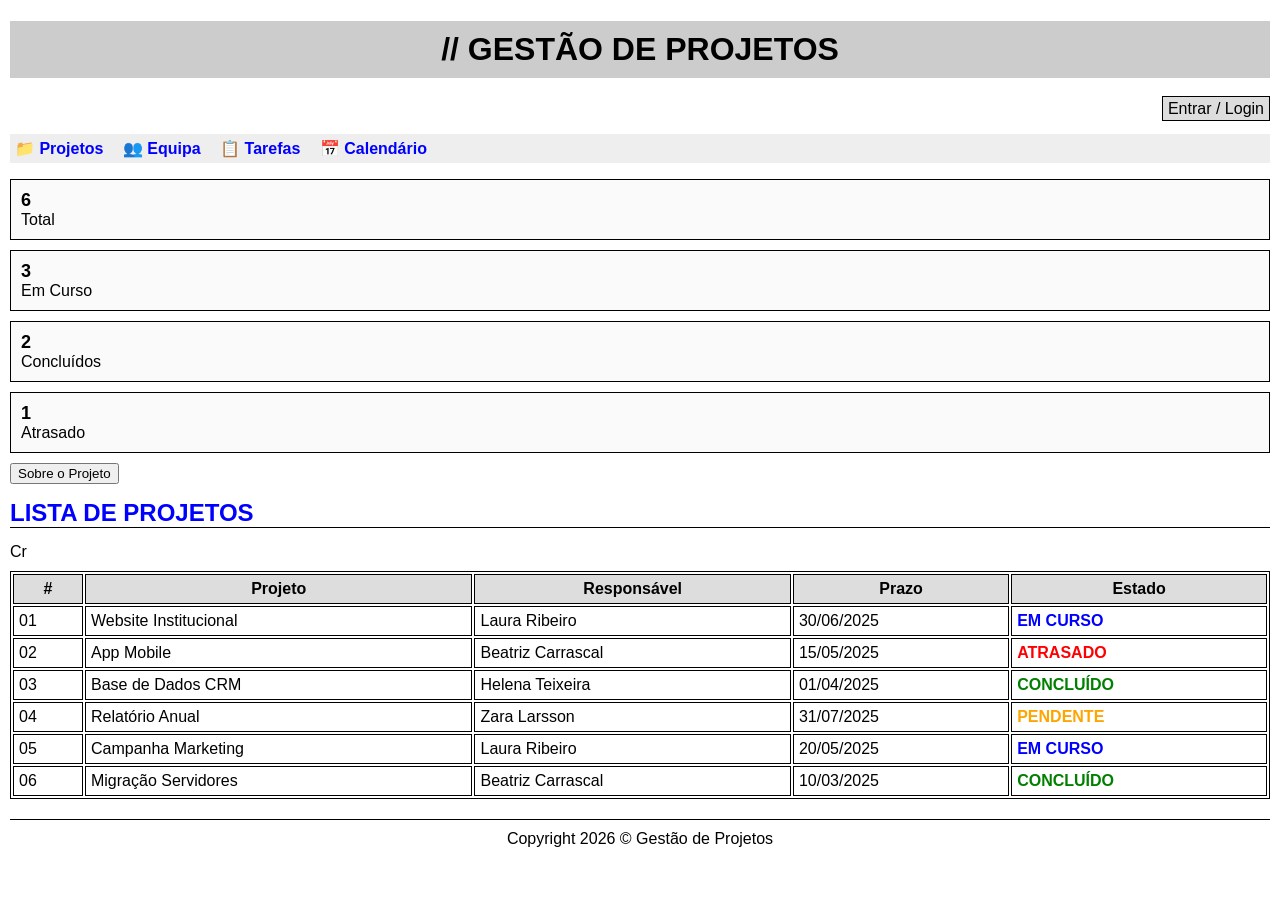
==== commit aa5ab309: "index.html" ====
--- a/index.html
+++ b/index.html
@@ -1,129 +1,129 @@
-<!DOCTYPE html> //Diz ao navegador que este é um documento HTML5 (a versão mais recente).
-<html> //A tag principal que guarda todo o código da página.
-<head> //O cabeçalho da página. Aqui ficam as configurações escondidas que o utilizador não vê no ecrã.
-  <meta charset="UTF-8"> //Garante que os acentos (como á, ç, õ) aparecem bem e sem erros no site.
-  <meta name="viewport" content="width=device-width, initial-scale=1.0"> //Faz com que o site se adapte bem ao tamanho de qualquer ecrã, como telemóveis ou computadores.
-  <title>Gestão de Projetos</title> //Define o título que aparece na aba/guia do navegador de internet.
-  <link rel="stylesheet" href="styles/style.css"> //Liga a página ao ficheiro de estilos (CSS) para dar cores, mudar as letras e pôr o site bonito.
-  <script src="scripts/validacoes.js"></script> //Chama um ficheiro de código (JavaScript) para adicionar funções interativas à página.
-</head> //Fecha a zona de configurações.
-<body> //O corpo do site. Tudo o que estiver aqui dentro vai aparecer escrito ou desenhado no ecrã.
+<!DOCTYPE html> <!--Diz ao navegador que este é um documento HTML5 (a versão mais recente) -->
+<html> <!--A tag principal que guarda todo o código da página -->
+<head> <!--O cabeçalho da página. Aqui ficam as configurações escondidas que o utilizador não vê no ecrã -->
+  <meta charset="UTF-8"> <!--Garante que os acentos (como á, ç, õ) aparecem bem e sem erros no site -->
+  <meta name="viewport" content="width=device-width, initial-scale=1.0"> <!--Faz com que o site se adapte bem ao tamanho de qualquer ecrã, como telemóveis ou computadores -->
+  <title>Gestão de Projetos</title> <!--Define o título que aparece na aba/guia do navegador de internet -->
+  <link rel="stylesheet" href="styles/style.css"> <!--Liga a página ao ficheiro de estilos (CSS) para dar cores, mudar as letras e pôr o site bonito -->
+  <script src="scripts/validacoes.js"></script> <!--Chama um ficheiro de código (JavaScript) para adicionar funções interativas à página -->
+</head> <!--Fecha a zona de configurações -->
+<body> <!--O corpo do site. Tudo o que estiver aqui dentro vai aparecer escrito ou desenhado no ecrã -->
 
-<div id="all"> //Uma caixa gigante que junta o site todo lá dentro para ser mais fácil de organizar.
-  <header> //A parte de cima (o topo) do site.
-    <h1> // GESTÃO DE PROJETOS</h1> //O título maior e mais importante da página.
-    <div class="login-container"> //Uma caixinha no topo para guardar o botão de entrar no site.
-      <a href="login.html" class="btn-login">Entrar / Login</a> //Um botão com um link que leva o utilizador para a página de login (login.html).
-    </div> //Fecha a caixinha do botão de login.
-  </header> //Fecha a parte de cima do site.
+<div id="all"> <!--Uma caixa gigante que junta o site todo lá dentro para ser mais fácil de organizar-->
+  <header> <!--A parte de cima (o topo) do site -->
+    <h1>// GESTÃO DE PROJETOS</h1> <!--O título maior e mais importante da página -->
+    <div class="login-container"> <!--Uma caixinha no topo para guardar o botão de entrar no site-->
+      <a href="login.html" class="btn-login">Entrar / Login</a> <!--Um botão com um link que leva o utilizador para a página de login (login.html) -->
+    </div> <!--Fecha a caixinha do botão de login -->
+  </header> <!--Fecha a parte de cima do site -->
 
-  <div class="main-wrap"> //Uma caixa que junta o menu e as informações para ficarem bem arrumadas no ecrã.
+  <div class="main-wrap"> <!--Uma caixa que junta o menu e as informações para ficarem bem arrumadas no ecrã -->
 
-    <nav> //Indica que ali está o menu de navegação do site.  
-      <ul> //Começa uma lista de tópicos (com pontos).
-        <li class="active"><a href="index.html">📁 Projetos</a></li> //O primeiro botão do menu, marcado com a classe "active" para mostrar que estamos na página atual de Projetos.
-        <li><a href="equipa.html">👥 Equipa</a></li> //O segundo botão do menu, que leva à página da Equipa.
-        <li><a href="tarefas.html">📋 Tarefas</a></li> //O terceiro botão do menu, que leva à página das Tarefas.  
-        <li><a href="calendario.html">📅 Calendário</a></li> //O quarto botão do menu, que leva à página do Calendário.
-      </ul> //Fecha a lista do menu.
-    </nav> //Fecha o menu de navegação.
+    <nav> <!--Indica que ali está o menu de navegação do site --> 
+      <ul> <!--Começa uma lista de tópicos (com pontos)-->
+        <li class="active"><a href="index.html">📁 Projetos</a></li> <!--O primeiro botão do menu, marcado com a classe "active" para mostrar que estamos na página atual de Projetos -->
+        <li><a href="equipa.html">👥 Equipa</a></li> <!--O segundo botão do menu, que leva à página da Equipa -->
+        <li><a href="tarefas.html">📋 Tarefas</a></li> <!--O terceiro botão do menu, que leva à página das Tarefas --> 
+        <li><a href="calendario.html">📅 Calendário</a></li> <!--O quarto botão do menu, que leva à página do Calendário -->
+      </ul> <!--Fecha a lista do menu -->
+    </nav> <!--Fecha o menu de navegação -->
 
-    <div id="texto"> //Uma caixa para guardar as informações principais desta página.
+    <div id="texto"> <!--Uma caixa para guardar as informações principais desta página -->
 
-      <div class="cards"> //Uma caixa para agrupar pequenos cartões com resumos de números.
-        <div class="card"> //Cria o primeiro pequeno cartão para a contagem de projetos.
-          <span class="num">6</span><br> //Mostra o número 6 destacado e salta uma linha.
-          <span class="label">Total</span> //Escreve o texto explicativo "Total" abaixo do número.
-        </div> //Fecha o primeiro cartão de resumo.
-        <div class="card"> //Cria o segundo pequeno cartão.
-          <span class="num">3</span><br> //Mostra o número 3 destacado e salta uma linha.
-          <span class="label">Em Curso</span> //Escreve o texto explicativo para os projetos a decorrer.
-        </div> //Fecha o segundo cartão de resumo.
-        <div class="card"> //Cria o terceiro pequeno cartão.
-          <span class="num">2</span><br> //Mostra o número 2 destacado e salta uma linha.  
-          <span class="label">Concluídos</span> //Escreve o texto explicativo para os projetos já terminados.
-        </div> //Fecha o terceiro cartão de resumo.  
-        <div class="card"> //Cria o quarto pequeno cartão.
-          <span class="num">1</span><br> //Mostra o número 1 destacado e salta uma linha.
-          <span class="label">Atrasado</span> //Escreve o texto explicativo para o projeto fora do prazo.
-        </div> //Fecha o quarto cartão de resumo.
-      </div> //Fecha a caixa que juntava todos os quatro cartões de números.
+      <div class="cards"> <!--Uma caixa para agrupar pequenos cartões com resumos de números -->
+        <div class="card"> <!--Cria o primeiro pequeno cartão para a contagem de projetos -->
+          <span class="num">6</span><br> <!--Mostra o número 6 destacado e salta uma linha -->
+          <span class="label">Total</span> <!--Escreve o texto explicativo "Total" abaixo do número -->
+        </div> <!--Fecha o primeiro cartão de resumo -->
+        <div class="card"> <!--Cria o segundo pequeno cartão -->
+          <span class="num">3</span><br> <!--Mostra o número 3 destacado e salta uma linha -->
+          <span class="label">Em Curso</span> <!--Escreve o texto explicativo para os projetos a decorrer -->
+        </div> <!--Fecha o segundo cartão de resumo -->
+        <div class="card"> <!--Cria o terceiro pequeno cartão -->
+          <span class="num">2</span><br> <!--Mostra o número 2 destacado e salta uma linha --> 
+          <span class="label">Concluídos</span> <!--Escreve o texto explicativo para os projetos já terminados -->
+        </div> <!--Fecha o terceiro cartão de resumo -->
+        <div class="card"> <!--Cria o quarto pequeno cartão -->
+          <span class="num">1</span><br> <!--Mostra o número 1 destacado e salta uma linha -->
+          <span class="label">Atrasado</span> <!--Escreve o texto explicativo para o projeto fora do prazo -->
+        </div> <!--Fecha o quarto cartão de resumo -->
+      </div> <!--Fecha a caixa que juntava todos os quatro cartões de números-->
 
-      <button type="button" id="btn-sobre">Sobre o Projeto</button> //Cria um botão clicável que serve para mostrar mais informações sobre o projeto.
+      <button type="button" id="btn-sobre">Sobre o Projeto</button> <!--Cria um botão clicável que serve para mostrar mais informações sobre o projeto -->
       
-      <p id="info-grupo" hidden> //Cria um parágrafo com um identificador, que começa escondido (hidden) e só aparece quando se clica no botão anterior.
-        <strong>Projeto DEAPC - Gestão de Projetos</strong><br> // Nome do projeto destacado em negrito e salta uma linha.  
-        O principal objetivo da aplicação é otimizar a gestão de projetos através de uma plataforma centralizada. O sistema permite reunir dados de projetos, equipas e tarefas no mesmo espaço, garantindo a atualização das listas de tarefas e a monitorização contínua do progresso e do estado das atividades.<br>//Texto normal que explica o que faz o sistema e salta uma linha no fim.  
-        <strong>Grupo:</strong> Laura Ribeiro, Beatriz Carrascal, Helena Teixeira<br> //Mostra a palavra "Grupo:" a negrito e lista os nomes das pessoas.
-      </p> //Fecha o parágrafo de informações escondidas.
+      <p id="info-grupo" hidden> <!--Cria um parágrafo com um identificador, que começa escondido (hidden) e só aparece quando se clica no botão anterior -->
+        <strong>Projeto DEAPC - Gestão de Projetos</strong><br> <!-- Nome do projeto destacado em negrito e salta uma linha -->
+        O principal objetivo da aplicação é otimizar a gestão de projetos através de uma plataforma centralizada. O sistema permite reunir dados de projetos, equipas e tarefas no mesmo espaço, garantindo a atualização das listas de tarefas e a monitorização contínua do progresso e do estado das atividades.<br> <!--Texto normal que explica o que faz o sistema e salta uma linha no fim -->
+        <strong>Grupo:</strong> Laura Ribeiro, Beatriz Carrascal, Helena Teixeira<br> <!--Mostra a palavra "Grupo:" a negrito e lista os nomes das pessoas -->
+      </p> <!--Fecha o parágrafo de informações escondidas -->
 
-      <h2>LISTA DE PROJETOS</h2> //Um título médio para identificar a tabela de projetos.
+      <h2>LISTA DE PROJETOS</h2> <!--Um título médio para identificar a tabela de projetos -->
 
-      <table> //Cria uma tabela para organizar a informação em linhas e colunas.
-        <thead> //Abre a zona do cabeçalho da tabela (os títulos das colunas).
-          <tr> //Cria a linha de títulos da tabela.
-            <th>#</th> //Define a coluna para o número do projeto.
-            <th>Projeto</th> //Define a coluna para o nome do projeto.  
-            <th>Responsável</th> //Define a coluna para o nome do responsável.
-            <th>Prazo</th> //Define a coluna para a data de entrega.
-            <th>Estado</th> //Define a coluna para o andamento do projeto.
-          </tr> //Fecha a linha de títulos da tabela.
-        </thead> //Fecha a zona do cabeçalho da tabela.
-        <tbody> //Abre o corpo da tabela, onde vão ficar as linhas com as informações reais.
-          <tr> //Cria a primeira linha de dados.
-            <td>01</td> //Número do primeiro projeto.
-            <td>Website Institucional</td> //Nome do primeiro projeto.  
-            <td>Laura Ribeiro</td> //Nome do responsável.
-            <td>30/06/2025</td> //Data de prazo.
-            <td><span class="badge badge-em-curso">EM CURSO</span></td> //Mostra o estado atual com uma etiqueta colorida.  
-          </tr> //Fecha a primeira linha.
-          <tr> //Cria a segunda linha de dados.
-            <td>02</td> //Número do segundo projeto.
-            <td>App Mobile</td> //Nome do segundo projeto.  
-            <td>Beatriz Carrascal</td> //Nome do responsável.
-            <td>15/05/2025</td> //Data de prazo.  
-            <td><span class="badge badge-atrasado">ATRASADO</span></td> //Mostra o estado com uma etiqueta de atraso.
-          </tr> //Fecha a segunda linha.
-          <tr> //Cria a terceira linha de dados.
-            <td>03</td> //Número do terceiro projeto.
-            <td>Base de Dados CRM</td> //Nome do terceiro projeto.
-            <td>Helena Teixeira</td> //Nome do responsável.
-            <td>01/04/2025</td> //Data de prazo.
-            <td><span class="badge badge-concluido">CONCLUÍDO</span></td> //Mostra o estado com uma etiqueta de terminado.
-          </tr> //Fecha a terceira linha.
-          <tr> //Cria a quarta linha de dados.
-            <td>04</td> //Número do quarto projeto.
-            <td>Relatório Anual</td> //Nome do quarto projeto.
-            <td>Zara Larsson</td> //Nome do responsável.
-            <td>31/07/2025</td> //Data de prazo.
-            <td><span class="badge badge-pendente">PENDENTE</span></td> //Mostra o estado com uma etiqueta de ainda não começado.
-          </tr> //Fecha a quarta linha.
-          <tr> //Cria a quinta linha de dados.
-            <td>05</td> //Número do quinto projeto.
-            <td>Campanha Marketing</td> //Nome do quinto projeto.
-            <td>Laura Ribeiro</td> //Nome do responsável.
-            <td>20/05/2025</td> //Data de prazo.
-            <td><span class="badge badge-em-curso">EM CURSO</span></td> //Mostra o estado atual deste projeto.
-          </tr> //Fecha a quinta linha.
-          <tr> //Cria a sexta linha de dados.
-            <td>06</td> //Número do sexto projeto.
-            <td>Migração Servidores</td> //Nome do sexto projeto.
-            <td>Beatriz Carrascal</td> //Nome do responsável.
-            <td>10/03/2025</td> //Data de prazo.
-            <td><span class="badge badge-concluido">CONCLUÍDO</span></td> //Mostra o estado com uma etiqueta de terminado.
-          </tr> //Fecha a sexta linha.
-        </tbody> //Fecha a zona de informações da tabela.
-      </table> //Termina e fecha a tabela por completo.
+      <table>Cr <!--ia uma tabela para organizar a informação em linhas e colunas -->
+        <thead> <!--Abre a zona do cabeçalho da tabela (os títulos das colunas) -->
+          <tr> <!--Cria a linha de títulos da tabela -->
+            <th>#</th> <!--Define a coluna para o número do projeto -->
+            <th>Projeto</th> <!--Define a coluna para o nome do projeto -->
+            <th>Responsável</th> <!--Define a coluna para o nome do responsável -->
+            <th>Prazo</th> <!--Define a coluna para a data de entrega -->
+            <th>Estado</th> <!--Define a coluna para o andamento do projeto -->
+          </tr> <!--Fecha a linha de títulos da tabela -->
+        </thead> <!--Fecha a zona do cabeçalho da tabela -->
+        <tbody> <!--Abre o corpo da tabela, onde vão ficar as linhas com as informações reais -->
+          <tr> <!--Cria a primeira linha de dados -->
+            <td>01</td> <!--Número do primeiro projeto -->
+            <td>Website Institucional</td> <!--Nome do primeiro projeto -->
+            <td>Laura Ribeiro</td> <!--Nome do responsável -->
+            <td>30/06/2025</td> <!--Data de prazo -->
+            <td><span class="badge badge-em-curso">EM CURSO</span></td> <!--Mostra o estado atual com uma etiqueta colorida -->  
+          </tr> <!--Fecha a primeira linha -->
+          <tr> <!--Cria a segunda linha de dados -->
+            <td>02</td> <!--Número do segundo projeto -->
+            <td>App Mobile</td> <!--Nome do segundo projeto -->  
+            <td>Beatriz Carrascal</td> <!--Nome do responsável -->
+            <td>15/05/2025</td> <!--Data de prazo -->
+            <td><span class="badge badge-atrasado">ATRASADO</span></td> <!--Mostra o estado com uma etiqueta de atraso -->
+          </tr> <!--Fecha a segunda linha -->
+          <tr> <!--Cria a terceira linha de dados -->
+            <td>03</td> <!--Número do terceiro projeto -->
+            <td>Base de Dados CRM</td> <!--Nome do terceiro projeto -->
+            <td>Helena Teixeira</td> <!--Nome do responsável -->
+            <td>01/04/2025</td> <!--Data de prazo -->
+            <td><span class="badge badge-concluido">CONCLUÍDO</span></td> <!--Mostra o estado com uma etiqueta de terminado -->
+          </tr> <!--Fecha a terceira linha -->
+          <tr> <!--Cria a quarta linha de dados -->
+            <td>04</td> <!--Número do quarto projeto -->
+            <td>Relatório Anual</td> <!--bNome do quarto projeto -->
+            <td>Zara Larsson</td> <!--Nome do responsável -->
+            <td>31/07/2025</td> <!--Data de prazo -->
+            <td><span class="badge badge-pendente">PENDENTE</span></td> <!--Mostra o estado com uma etiqueta de ainda não começado -->
+          </tr> <!--Fecha a quarta linha -->
+          <tr> <!--Cria a quinta linha de dados -->
+            <td>05</td> <!--Número do quinto projeto -->
+            <td>Campanha Marketing</td> <!--Nome do quinto projeto -->
+            <td>Laura Ribeiro</td> <!--Nome do responsável -->
+            <td>20/05/2025</td> <!--Data de prazo -->
+            <td><span class="badge badge-em-curso">EM CURSO</span></td> <!--Mostra o estado atual deste projeto -->
+          </tr> <!--Fecha a quinta linha -->
+          <tr> <!--Cria a sexta linha de dados -->
+            <td>06</td> <!--Número do sexto projeto -->
+            <td>Migração Servidores</td> <!--Nome do sexto projeto -->
+            <td>Beatriz Carrascal</td> <!--Nome do responsável -->
+            <td>10/03/2025</td> <!--Data de prazo -->
+            <td><span class="badge badge-concluido">CONCLUÍDO</span></td> <!--Mostra o estado com uma etiqueta de terminado -->
+          </tr> <!--Fecha a sexta linha -->
+        </tbody> <!--Fecha a zona de informações da tabela -->
+      </table> <!--Termina e fecha a tabela por completo -->
 
-    </div> //Fecha a caixa do texto e tabela principal.
+    </div> <!--Fecha a caixa do texto e tabela principal -->
 
-  </div> //Fecha a caixa que juntava o menu e as informações.
+  </div> <!--Fecha a caixa que juntava o menu e as informações -->
 
-  <footer> //Começa a parte de baixo (o rodapé) do site.
-    <div class="cr">Copyright 2026 &copy; Gestão de Projetos</div> //Escreve o texto final, onde o código &copy; desenha o símbolo do copyright (©).
-  </footer> //Fecha a parte de baixo do site.
+  <footer> <!--Começa a parte de baixo (o rodapé) do site -->
+    <div class="cr">Copyright 2026 &copy; Gestão de Projetos</div> <!--Escreve o texto final, onde o código &copy; desenha o símbolo do copyright (©) -->
+  </footer> <!--Fecha a parte de baixo do site -->
 
-</div> //Fecha a caixa gigante que guardava o site todo (#all).
+</div> <!--Fecha a caixa gigante que guardava o site todo (#all) -->
 
-</body> //Fecha a zona visível do site.
-</html> //Fecha o ficheiro de código por completo.
+</body> <!--Fecha a zona visível do site -->
+</html><!--Fecha o ficheiro de código por completo -->
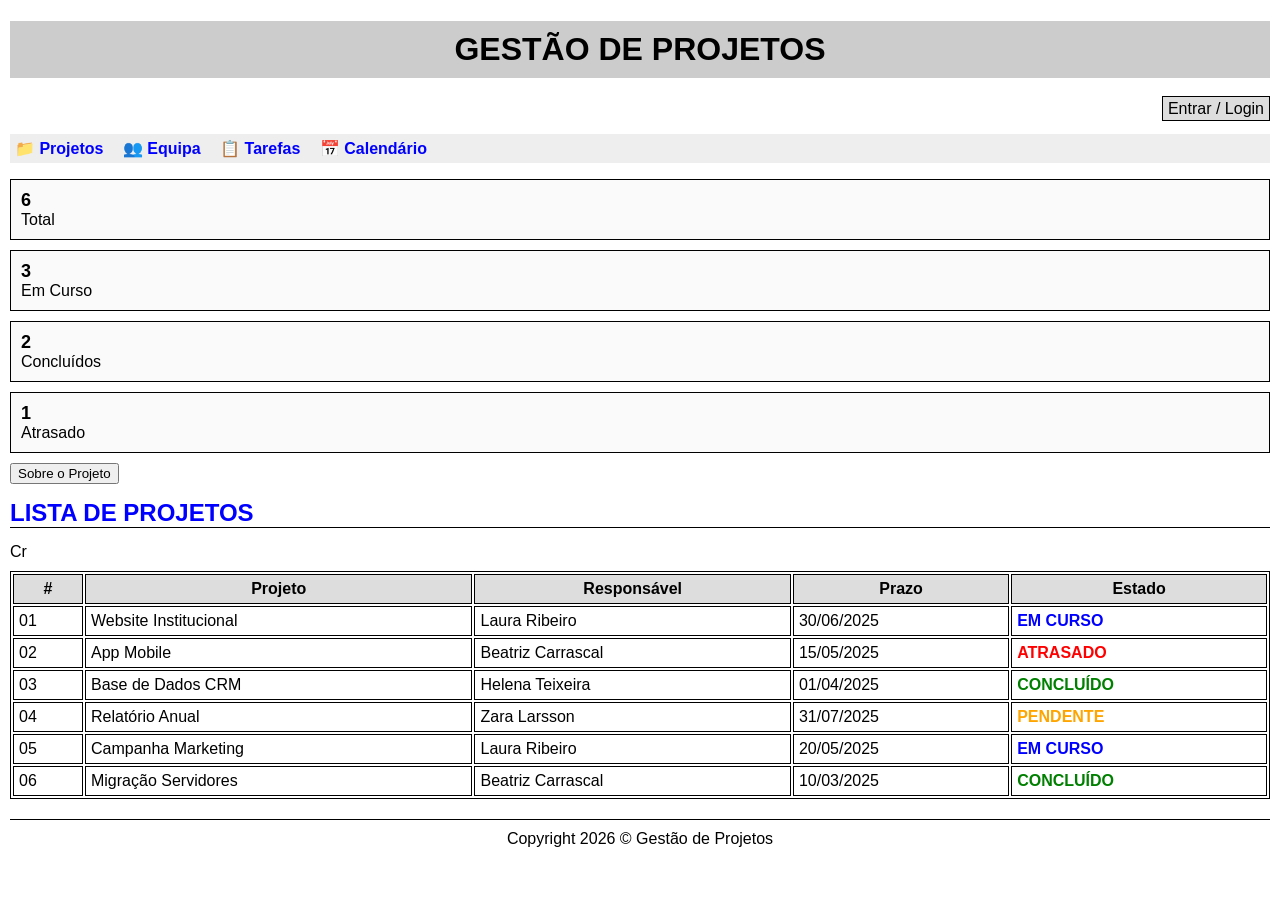
==== commit dfa14040: "corrigi comentarios login" ====
--- a/index.html
+++ b/index.html
@@ -11,7 +11,7 @@
 
 <div id="all"> <!--Uma caixa gigante que junta o site todo lá dentro para ser mais fácil de organizar-->
   <header> <!--A parte de cima (o topo) do site -->
-    <h1>// GESTÃO DE PROJETOS</h1> <!--O título maior e mais importante da página -->
+    <h1>GESTÃO DE PROJETOS</h1> <!--O título maior e mais importante da página -->
     <div class="login-container"> <!--Uma caixinha no topo para guardar o botão de entrar no site-->
       <a href="login.html" class="btn-login">Entrar / Login</a> <!--Um botão com um link que leva o utilizador para a página de login (login.html) -->
     </div> <!--Fecha a caixinha do botão de login -->
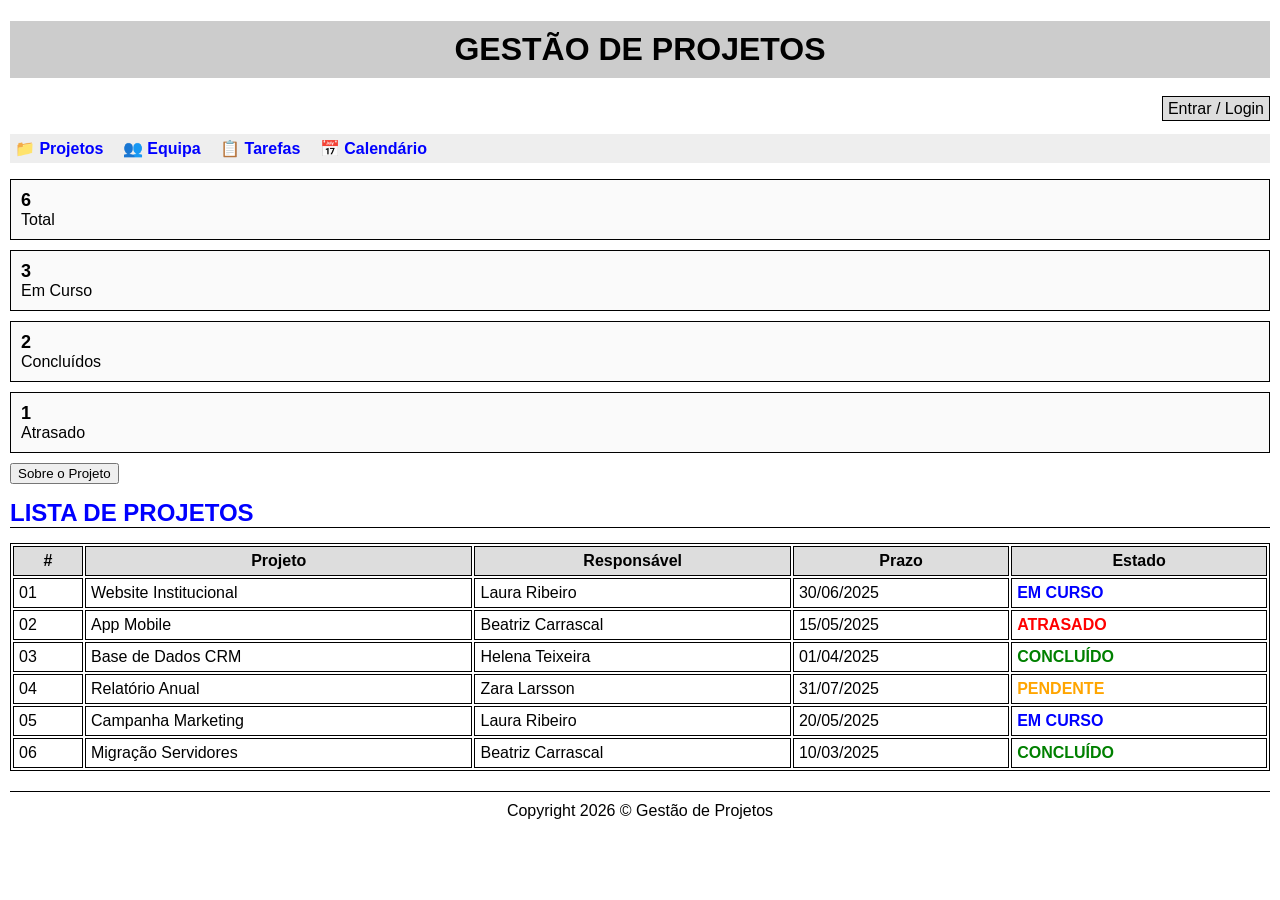
==== commit c92be01c: "Cr ia" ====
--- a/index.html
+++ b/index.html
@@ -59,7 +59,7 @@
 
       <h2>LISTA DE PROJETOS</h2> <!--Um título médio para identificar a tabela de projetos -->
 
-      <table>Cr <!--ia uma tabela para organizar a informação em linhas e colunas -->
+      <table> <!--Cria uma tabela para organizar a informação em linhas e colunas -->
         <thead> <!--Abre a zona do cabeçalho da tabela (os títulos das colunas) -->
           <tr> <!--Cria a linha de títulos da tabela -->
             <th>#</th> <!--Define a coluna para o número do projeto -->
